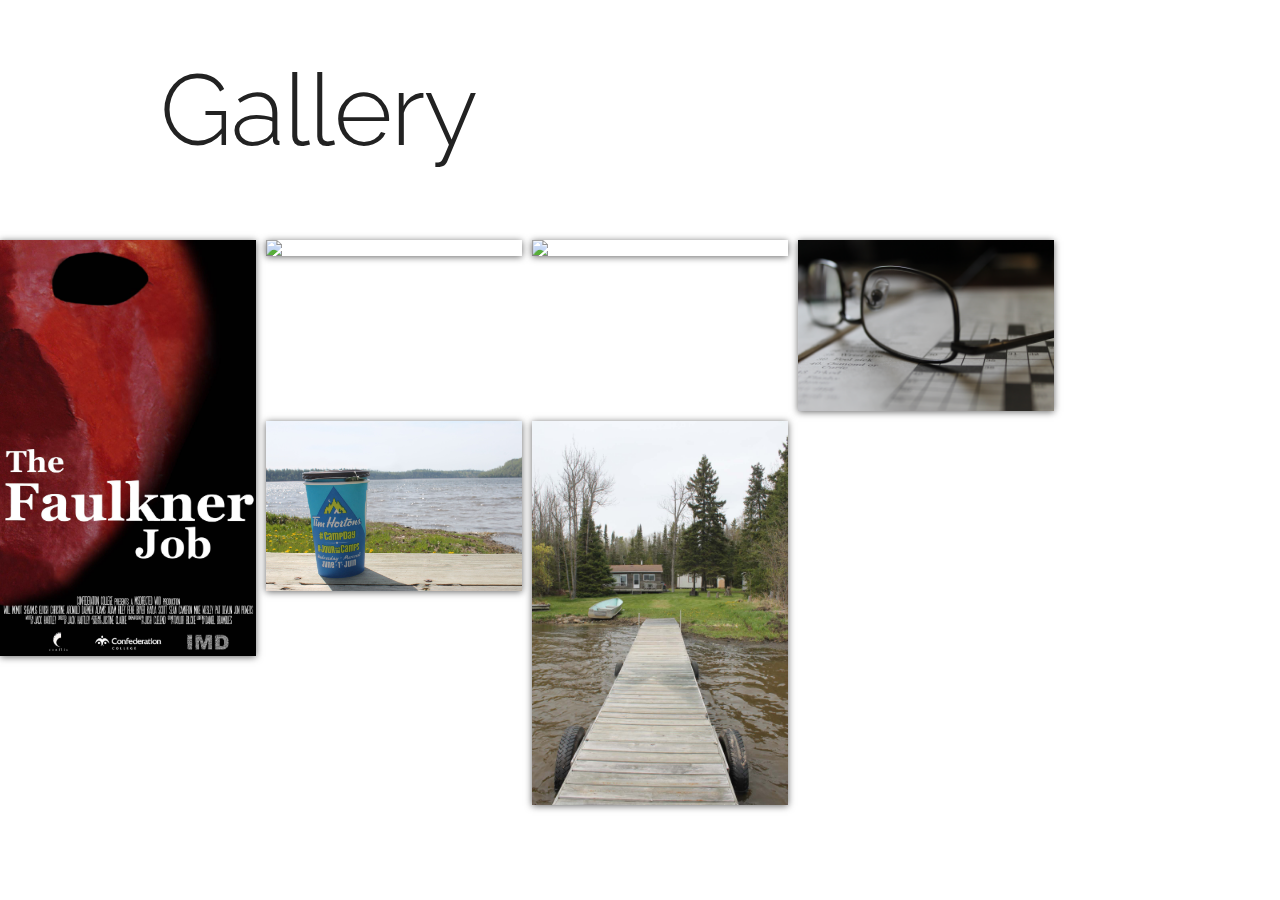
==== gallery.html @ e73de3aa "Initial Commit" ====
<!DOCTYPE html>
<html lang="en">
<head>

  <!-- Basic Page Needs
  –––––––––––––––––––––––––––––––––––––––––––––––––– -->
  <meta charset="utf-8">
  <title>Gallery</title>
  <meta name="description" content="">
  <meta name="author" content="">

  <!-- Mobile Specific Metas
  –––––––––––––––––––––––––––––––––––––––––––––––––– -->
  <meta name="viewport" content="width=device-width, initial-scale=1">

  <!-- FONT
  –––––––––––––––––––––––––––––––––––––––––––––––––– -->
  <link href="http://fonts.googleapis.com/css?family=Raleway:400,300,600" rel="stylesheet" type="text/css">

  <!-- CSS
  –––––––––––––––––––––––––––––––––––––––––––––––––– -->
  <link rel="stylesheet" href="css/normalize.css">
  <link rel="stylesheet" href="css/skeleton.css">

  <!-- Favicon
  –––––––––––––––––––––––––––––––––––––––––––––––––– -->
  <!-- <link rel="icon" type="image/png" href="images/favicon.png"> -->


<!-- LIGHTBOX -->
  <link rel="stylesheet" type="text/css" media="screen" href="http://cdnjs.cloudflare.com/ajax/libs/fancybox/1.3.4/jquery.fancybox-1.3.4.css" />
  <style type="text/css">
      a.fancybox img {
          border: none;
          box-shadow: 0 1px 7px rgba(0,0,0,0.6);
      } 
  </style>
<!-- LIGHTBOX END -->

</head>
<body>

  <!-- Primary Page Layout
  –––––––––––––––––––––––––––––––––––––––––––––––––– -->
  <div class="container">
    <div class="row">
      <div class="one-half column" style="margin-top: 50px; margin-bottom: 50px">
        <h1 style="font-size: 100px">Gallery</h1>
        
      </div>
    </div>

   

  </div>



  <!--<div class="twelve columns">
   data-big="img......" makes the image bigger -->
    <div id="photos">
      <img class="fancybox" class="three columns" src="img/poster.jpg" data-big="img/poster.jpg">
      <img class="fancybox" class="three columns" src="img/boat.JPG" data-big="img/boat.JPG">
      
      <img class="fancybox" class="three columns" src="img/camp.JPG" data-big="img/camp.JPG">
      <img class="fancybox" class="three columns" src="img/glasses.JPG" data-big="img/glasses.JPG">
      <img class="fancybox" class="three columns" src="img/tims.JPG" data-big="img/tims.JPG">
      <img class="fancybox" class="three columns" src="img/dock.JPG" data-big="img/dock.JPG">
      
    </div>
 <!-- </div>

   LIGHTBOX -->
<!-- This is how you view the image when you click on the thumbnail -->
  <script type="text/javascript" src="http://code.jquery.com/jquery-1.11.0.min.js"></script>
  <script type="text/javascript" src="http://code.jquery.com/jquery-migrate-1.2.1.min.js"></script>
  <script type="text/javascript" src="http://cdnjs.cloudflare.com/ajax/libs/fancybox/1.3.4/jquery.fancybox-1.3.4.pack.min.js"></script>
  <script type="text/javascript">
      $(function($){
          var addToAll = false;
          var gallery = true;
          var titlePosition = 'inside';
          $(addToAll ? 'img' : 'img.fancybox').each(function(){
              var $this = $(this);
              var title = $this.attr('title');
              var src = $this.attr('data-big') || $this.attr('src');
              var a = $('<a href="#" class="fancybox"></a>').attr('href', src).attr('title', title);
              $this.wrap(a);
          });
          if (gallery)
              $('a.fancybox').attr('rel', 'fancyboxgallery');
          $('a.fancybox').fancybox({
              titlePosition: titlePosition
          });
      });
      $.noConflict();
  </script>
<!-- LIGHTBOX END -->

<!-- End Document
  –––––––––––––––––––––––––––––––––––––––––––––––––– -->
</body>
</html>
---- css/skeleton.css ----
/*
* Skeleton V2.0.4
* Copyright 2014, Dave Gamache
* www.getskeleton.com
* Free to use under the MIT license.
* http://www.opensource.org/licenses/mit-license.php
* 12/29/2014
*/


/* Table of contents
––––––––––––––––––––––––––––––––––––––––––––––––––
- Grid
- Base Styles
- Typography
- Links
- Buttons
- Forms
- Lists
- Code
- Tables
- Spacing
- Utilities
- Clearing
- Media Queries
*/


/* Grid
–––––––––––––––––––––––––––––––––––––––––––––––––– */
.container {
  position: relative;
  width: 100%;
  max-width: 960px;
  margin: 0 auto;
  padding: 0 20px;
  box-sizing: border-box; }
.column,
.columns {
  width: 100%;
  float: left;
  box-sizing: border-box; }

/* For devices larger than 400px */
@media (min-width: 400px) {
  .container {
    width: 85%;
    padding: 0; }
}

/* For devices larger than 550px */
@media (min-width: 550px) {
  .container {
    width: 80%; }
  .column,
  .columns {
    margin-left: 4%; }
  .column:first-child,
  .columns:first-child {
    margin-left: 0; }

  .one.column,
  .one.columns                    { width: 4.66666666667%; }
  .two.columns                    { width: 13.3333333333%; }
  .three.columns                  { width: 22%;            }
  .four.columns                   { width: 30.6666666667%; }
  .five.columns                   { width: 39.3333333333%; }
  .six.columns                    { width: 48%;            }
  .seven.columns                  { width: 56.6666666667%; }
  .eight.columns                  { width: 65.3333333333%; }
  .nine.columns                   { width: 74.0%;          }
  .ten.columns                    { width: 82.6666666667%; }
  .eleven.columns                 { width: 91.3333333333%; }
  .twelve.columns                 { width: 100%; margin-left: 0; }

  .one-third.column               { width: 30.6666666667%; }
  .two-thirds.column              { width: 65.3333333333%; }

  .one-half.column                { width: 48%; }

  /* Offsets */
  .offset-by-one.column,
  .offset-by-one.columns          { margin-left: 8.66666666667%; }
  .offset-by-two.column,
  .offset-by-two.columns          { margin-left: 17.3333333333%; }
  .offset-by-three.column,
  .offset-by-three.columns        { margin-left: 26%;            }
  .offset-by-four.column,
  .offset-by-four.columns         { margin-left: 34.6666666667%; }
  .offset-by-five.column,
  .offset-by-five.columns         { margin-left: 43.3333333333%; }
  .offset-by-six.column,
  .offset-by-six.columns          { margin-left: 52%;            }
  .offset-by-seven.column,
  .offset-by-seven.columns        { margin-left: 60.6666666667%; }
  .offset-by-eight.column,
  .offset-by-eight.columns        { margin-left: 69.3333333333%; }
  .offset-by-nine.column,
  .offset-by-nine.columns         { margin-left: 78.0%;          }
  .offset-by-ten.column,
  .offset-by-ten.columns          { margin-left: 86.6666666667%; }
  .offset-by-eleven.column,
  .offset-by-eleven.columns       { margin-left: 95.3333333333%; }

  .offset-by-one-third.column,
  .offset-by-one-third.columns    { margin-left: 34.6666666667%; }
  .offset-by-two-thirds.column,
  .offset-by-two-thirds.columns   { margin-left: 69.3333333333%; }

  .offset-by-one-half.column,
  .offset-by-one-half.columns     { margin-left: 52%; }

}


/* Base Styles
–––––––––––––––––––––––––––––––––––––––––––––––––– */
/* NOTE
html is set to 62.5% so that all the REM measurements throughout Skeleton
are based on 10px sizing. So basically 1.5rem = 15px :) */
html {
  font-size: 62.5%; }
body {
  font-size: 1.5em; /* currently ems cause chrome bug misinterpreting rems on body element */
  line-height: 1.6;
  font-weight: 400;
  font-family: "Raleway", "HelveticaNeue", "Helvetica Neue", Helvetica, Arial, sans-serif;
  color: #222; }


/* Typography
–––––––––––––––––––––––––––––––––––––––––––––––––– */
h1, h2, h3, h4, h5, h6 {
  margin-top: 0;
  margin-bottom: 2rem;
  font-weight: 300; }
h1 { font-size: 4.0rem; line-height: 1.2;  letter-spacing: -.1rem;}
h2 { font-size: 3.6rem; line-height: 1.25; letter-spacing: -.1rem; }
h3 { font-size: 3.0rem; line-height: 1.3;  letter-spacing: -.1rem; }
h4 { font-size: 2.4rem; line-height: 1.35; letter-spacing: -.08rem; }
h5 { font-size: 1.8rem; line-height: 1.5;  letter-spacing: -.05rem; }
h6 { font-size: 1.5rem; line-height: 1.6;  letter-spacing: 0; }

/* Larger than phablet */
@media (min-width: 550px) {
  h1 { font-size: 5.0rem; }
  h2 { font-size: 4.2rem; }
  h3 { font-size: 3.6rem; }
  h4 { font-size: 3.0rem; }
  h5 { font-size: 2.4rem; }
  h6 { font-size: 1.5rem; }
}

p {
  margin-top: 0; }


/* Links
–––––––––––––––––––––––––––––––––––––––––––––––––– */
a {
  color: #1EAEDB; }
a:hover {
  color: #0FA0CE; }


/* Buttons
–––––––––––––––––––––––––––––––––––––––––––––––––– */
.button,
button,
input[type="submit"],
input[type="reset"],
input[type="button"] {
  display: inline-block;
  height: 38px;
  padding: 0 30px;
  color: #555;
  text-align: center;
  font-size: 11px;
  font-weight: 600;
  line-height: 38px;
  letter-spacing: .1rem;
  text-transform: uppercase;
  text-decoration: none;
  white-space: nowrap;
  background-color: transparent;
  border-radius: 4px;
  border: 1px solid #bbb;
  cursor: pointer;
  box-sizing: border-box; }
.button:hover,
button:hover,
input[type="submit"]:hover,
input[type="reset"]:hover,
input[type="button"]:hover,
.button:focus,
button:focus,
input[type="submit"]:focus,
input[type="reset"]:focus,
input[type="button"]:focus {
  color: #333;
  border-color: #888;
  outline: 0; }
.button.button-primary,
button.button-primary,
input[type="submit"].button-primary,
input[type="reset"].button-primary,
input[type="button"].button-primary {
  color: #FFF;
  background-color: #33C3F0;
  border-color: #33C3F0; }
.button.button-primary:hover,
button.button-primary:hover,
input[type="submit"].button-primary:hover,
input[type="reset"].button-primary:hover,
input[type="button"].button-primary:hover,
.button.button-primary:focus,
button.button-primary:focus,
input[type="submit"].button-primary:focus,
input[type="reset"].button-primary:focus,
input[type="button"].button-primary:focus {
  color: #FFF;
  background-color: #1EAEDB;
  border-color: #1EAEDB; }


/* Forms
–––––––––––––––––––––––––––––––––––––––––––––––––– */
input[type="email"],
input[type="number"],
input[type="search"],
input[type="text"],
input[type="tel"],
input[type="url"],
input[type="password"],
textarea,
select {
  height: 38px;
  padding: 6px 10px; /* The 6px vertically centers text on FF, ignored by Webkit */
  background-color: #fff;
  border: 1px solid #D1D1D1;
  border-radius: 4px;
  box-shadow: none;
  box-sizing: border-box; }
/* Removes awkward default styles on some inputs for iOS */
input[type="email"],
input[type="number"],
input[type="search"],
input[type="text"],
input[type="tel"],
input[type="url"],
input[type="password"],
textarea {
  -webkit-appearance: none;
     -moz-appearance: none;
          appearance: none; }
textarea {
  min-height: 65px;
  padding-top: 6px;
  padding-bottom: 6px; }
input[type="email"]:focus,
input[type="number"]:focus,
input[type="search"]:focus,
input[type="text"]:focus,
input[type="tel"]:focus,
input[type="url"]:focus,
input[type="password"]:focus,
textarea:focus,
select:focus {
  border: 1px solid #33C3F0;
  outline: 0; }
label,
legend {
  display: block;
  margin-bottom: .5rem;
  font-weight: 600; }
fieldset {
  padding: 0;
  border-width: 0; }
input[type="checkbox"],
input[type="radio"] {
  display: inline; }
label > .label-body {
  display: inline-block;
  margin-left: .5rem;
  font-weight: normal; }


/* Lists
–––––––––––––––––––––––––––––––––––––––––––––––––– */
ul {
  list-style: circle inside; }
ol {
  list-style: decimal inside; }
ol, ul {
  padding-left: 0;
  margin-top: 0; }
ul ul,
ul ol,
ol ol,
ol ul {
  margin: 1.5rem 0 1.5rem 3rem;
  font-size: 90%; }
li {
  margin-bottom: 1rem; }


/* Code
–––––––––––––––––––––––––––––––––––––––––––––––––– */
code {
  padding: .2rem .5rem;
  margin: 0 .2rem;
  font-size: 90%;
  white-space: nowrap;
  background: #F1F1F1;
  border: 1px solid #E1E1E1;
  border-radius: 4px; }
pre > code {
  display: block;
  padding: 1rem 1.5rem;
  white-space: pre; }


/* Tables
–––––––––––––––––––––––––––––––––––––––––––––––––– */
th,
td {
  padding: 12px 15px;
  text-align: left;
  border-bottom: 1px solid #E1E1E1; }
th:first-child,
td:first-child {
  padding-left: 0; }
th:last-child,
td:last-child {
  padding-right: 0; }


/* Spacing
–––––––––––––––––––––––––––––––––––––––––––––––––– */
button,
.button {
  margin-bottom: 1rem; }
input,
textarea,
select,
fieldset {
  margin-bottom: 1.5rem; }
pre,
blockquote,
dl,
figure,
table,
p,
ul,
ol,
form {
  margin-bottom: 2.5rem; }


/* Utilities
–––––––––––––––––––––––––––––––––––––––––––––––––– */
.u-full-width {
  width: 100%;
  box-sizing: border-box; }
.u-max-full-width {
  max-width: 100%;
  box-sizing: border-box; }
.u-pull-right {
  float: right; }
.u-pull-left {
  float: left; }


/* Misc
–––––––––––––––––––––––––––––––––––––––––––––––––– */
hr {
  margin-top: 3rem;
  margin-bottom: 3.5rem;
  border-width: 0;
  border-top: 1px solid #E1E1E1; }


/* Clearing
–––––––––––––––––––––––––––––––––––––––––––––––––– */

/* Self Clearing Goodness */
.container:after,
.row:after,
.u-cf {
  content: "";
  display: table;
  clear: both; }


/* Media Queries
–––––––––––––––––––––––––––––––––––––––––––––––––– */
/*
Note: The best way to structure the use of media queries is to create the queries
near the relevant code. For example, if you wanted to change the styles for buttons
on small devices, paste the mobile query code up in the buttons section and style it
there.
*/


/* Larger than mobile */
@media (min-width: 400px) {}

/* Larger than phablet (also point when grid becomes active) */
@media (min-width: 550px) {}

/* Larger than tablet */
@media (min-width: 750px) {}

/* Larger than desktop */
@media (min-width: 1000px) {}

/* Larger than Desktop HD */
@media (min-width: 1200px) {}



/* Other code by Emily Couch */

#photos{
  
  max-width: 100%;
  min-width: 50%;
  height: auto;
  margin: 0 auto;
}

#photos img{
  margin-bottom: 10px;
  margin-right: 10px;
  max-width: 20%;
  min-width: 2%;
  height: auto;
  float: left;

}



#photos {
  /* Prevent vertical gaps */
  
   
  -webkit-column-count: 1;
  -webkit-column-gap:   0px;
  -moz-column-count:    1;
  -moz-column-gap:      0px;
  column-count:         1;
  column-gap:           0px;  
}

#photos img {
  /* Just in case there are inline attributes */
  width: 100% !important;
  height: auto !important;
}

/*
@media (max-width: 1200px) {
  #photos {
  -moz-column-count:    4;
  -webkit-column-count: 4;
  column-count:         4;
  }
}
@media (max-width: 1000px) {
  #photos {
  -moz-column-count:    3;
  -webkit-column-count: 3;
  column-count:         3;
  }
}
@media (max-width: 800px) {
  #photos {
  -moz-column-count:    2;
  -webkit-column-count: 2;
  column-count:         2;
  }
}
@media (max-width: 400px) {
  #photos {
  -moz-column-count:    1;
  -webkit-column-count: 1;
  column-count:         1;
  }
}*/
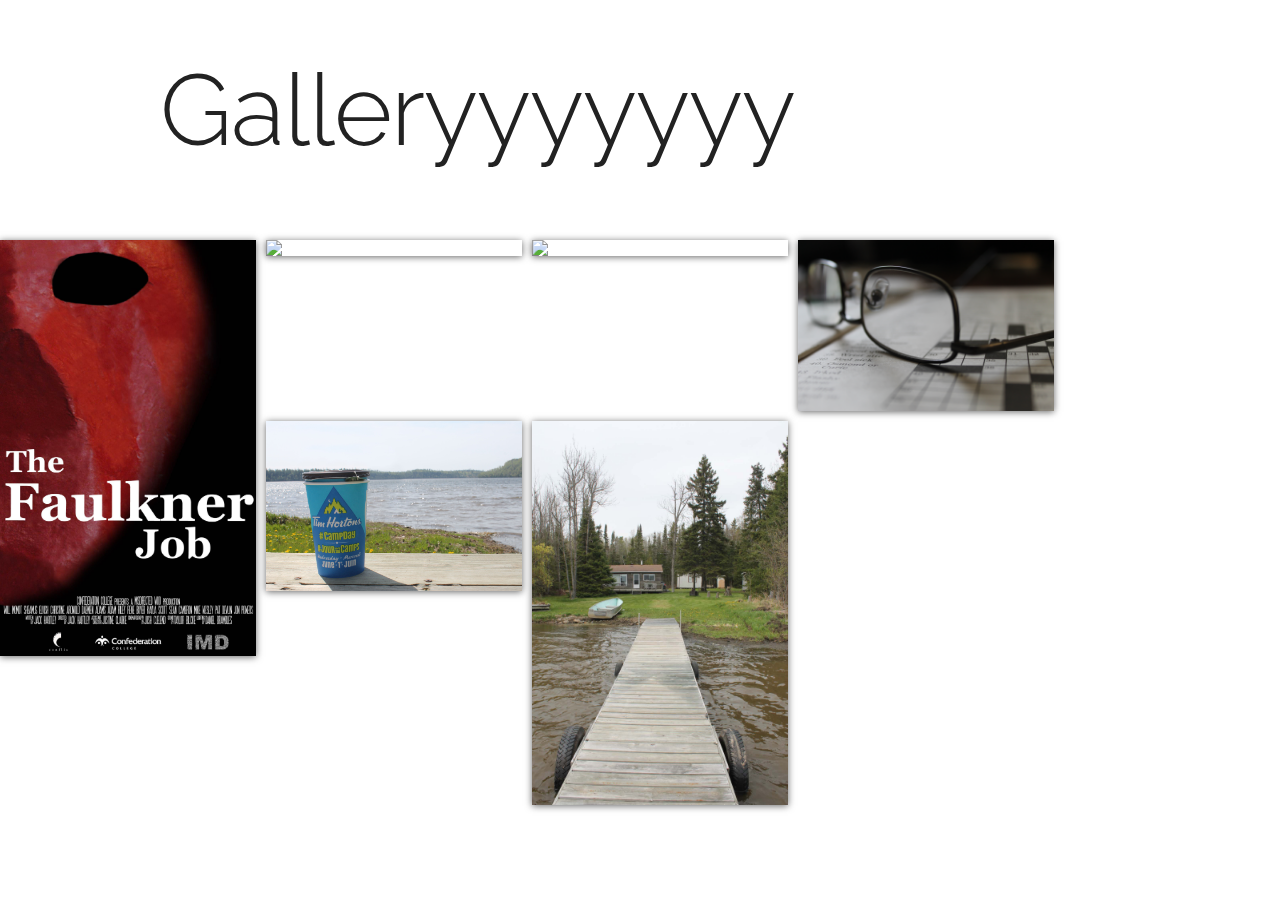
==== commit 192913ac: "Testing" ====
--- a/gallery.html
+++ b/gallery.html
@@ -45,7 +45,7 @@
   <div class="container">
     <div class="row">
       <div class="one-half column" style="margin-top: 50px; margin-bottom: 50px">
-        <h1 style="font-size: 100px">Gallery</h1>
+        <h1 style="font-size: 100px">Galleryyyyyyy</h1>
         
       </div>
     </div>
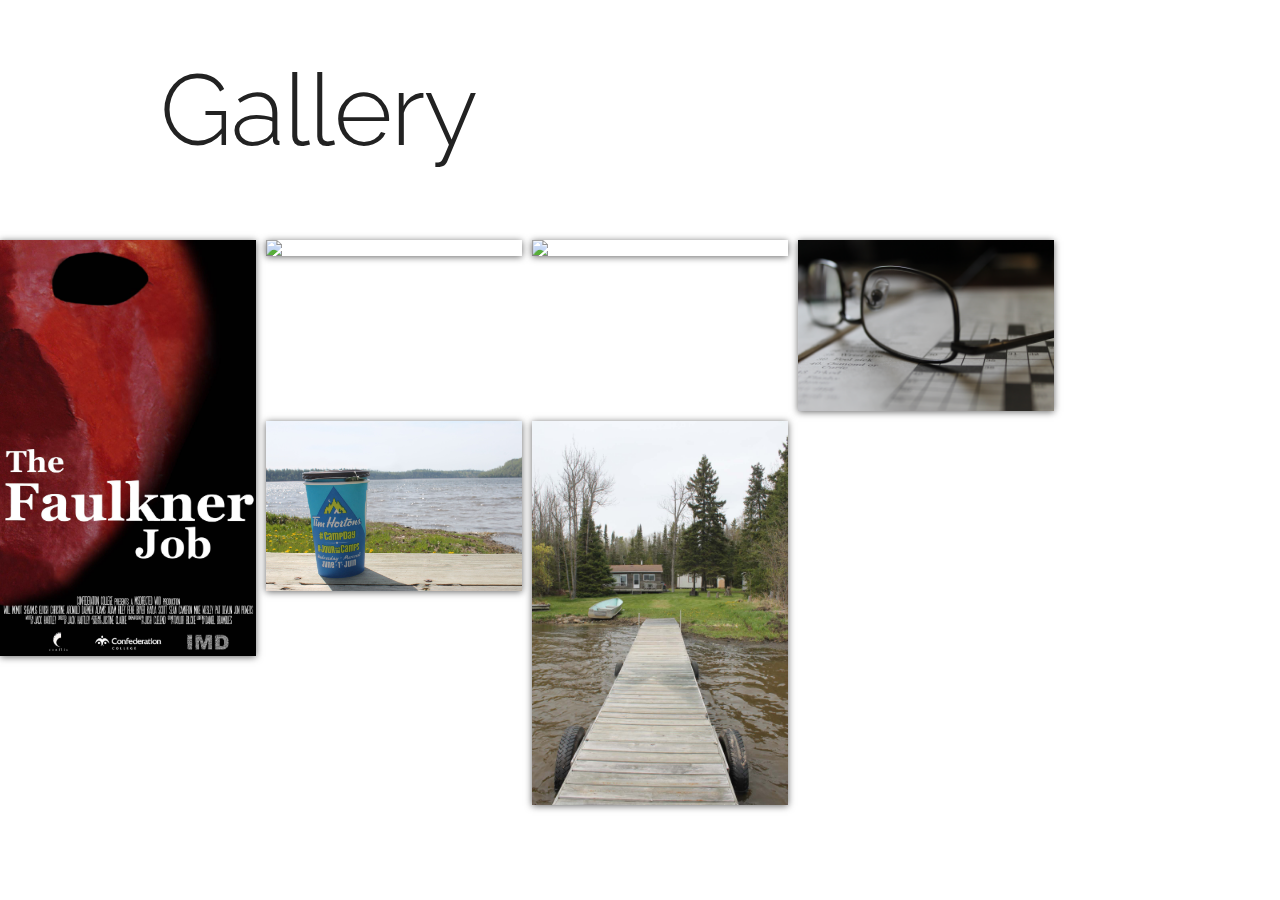
==== commit 0de6a25f: "Test" ====
--- a/gallery.html
+++ b/gallery.html
@@ -45,7 +45,7 @@
   <div class="container">
     <div class="row">
       <div class="one-half column" style="margin-top: 50px; margin-bottom: 50px">
-        <h1 style="font-size: 100px">Galleryyyyyyy</h1>
+        <h1 style="font-size: 100px">Gallery</h1>
         
       </div>
     </div>
